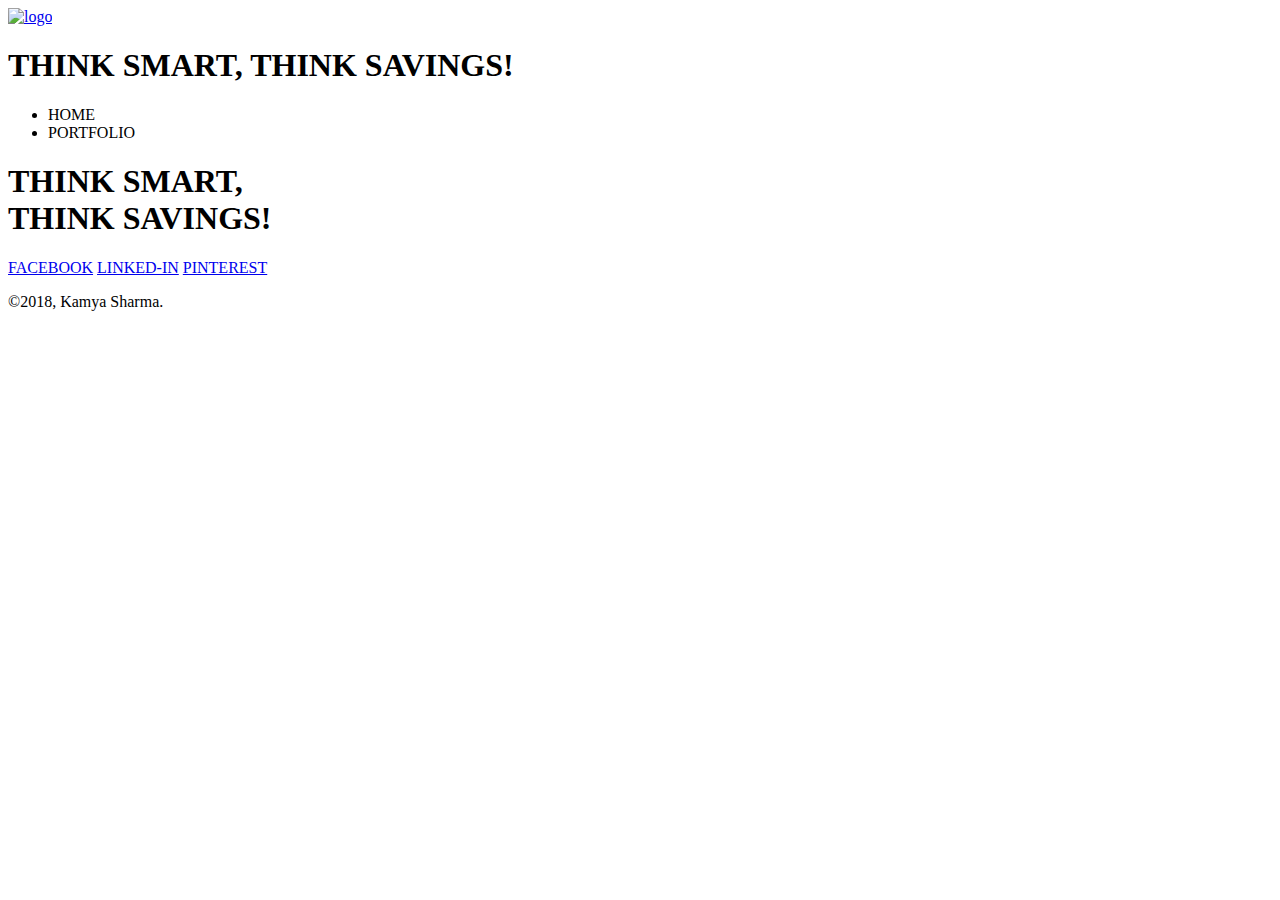
==== index.html @ 6ff6e49f "Create index.html" ====
<!DOCTYPE html>
<html lang="en">
<head>
    <meta name="viewport" content="width=device-width, user-scalable=no, initial-scale=1.0, maximum-scale=1.0, minimum-scale=1.0">
    <meta charset="UTF-8">
    <link href="https://fonts.googleapis.com/css?family=Markazi+Text%7cLato" rel="stylesheet">
    <link rel="stylesheet" href="./font-awesome/all.css">
    <link rel="stylesheet" href="./css/main.css">
    <title>Loaded Content by Ajax</title>
</head>
<body onload="pageload()">
    <header>
        <div class="container">
            <a href="index.html" class="logo"><img class="logos" src="./img/mastericon.png" alt="logo"></a>
            <h1 class="text-centered logoTag">THINK SMART, THINK SAVINGS!</h1>
        </div>
        <div class="container">
            <nav class="navigation">
                <ul>
                    <li><a class="btns">HOME</a></li>
                    <li><a class="btns">PORTFOLIO</a></li>
                </ul>
            </nav>
        </div>
        
        <div class="masthead">
            <div class="container">
                <h1>THINK SMART, 
                    <br>THINK SAVINGS!</h1>
            </div>
        </div>
    </header>
    
    <div class="container">
        <div class="main-content"></div>
    </div>
    
    <footer>
        <div class="container">
            <div class="social">
                <div class="social-icons">
                    <a href="https://www.facebook.com/" class="nav-link active">FACEBOOK</a>
                    <a href="https://www.linkedin.com/" class="nav-link active">LINKED-IN</a>
                    <a href="https://www.pinterest.com/" class="nav-link active">PINTEREST</a>
                </div>
            </div>
            <p class="copyright texts">&copy;2018, Kamya Sharma.</p>
        </div>
    </footer> 
    <script src="./js/index.js"></script>
</body>
</html>
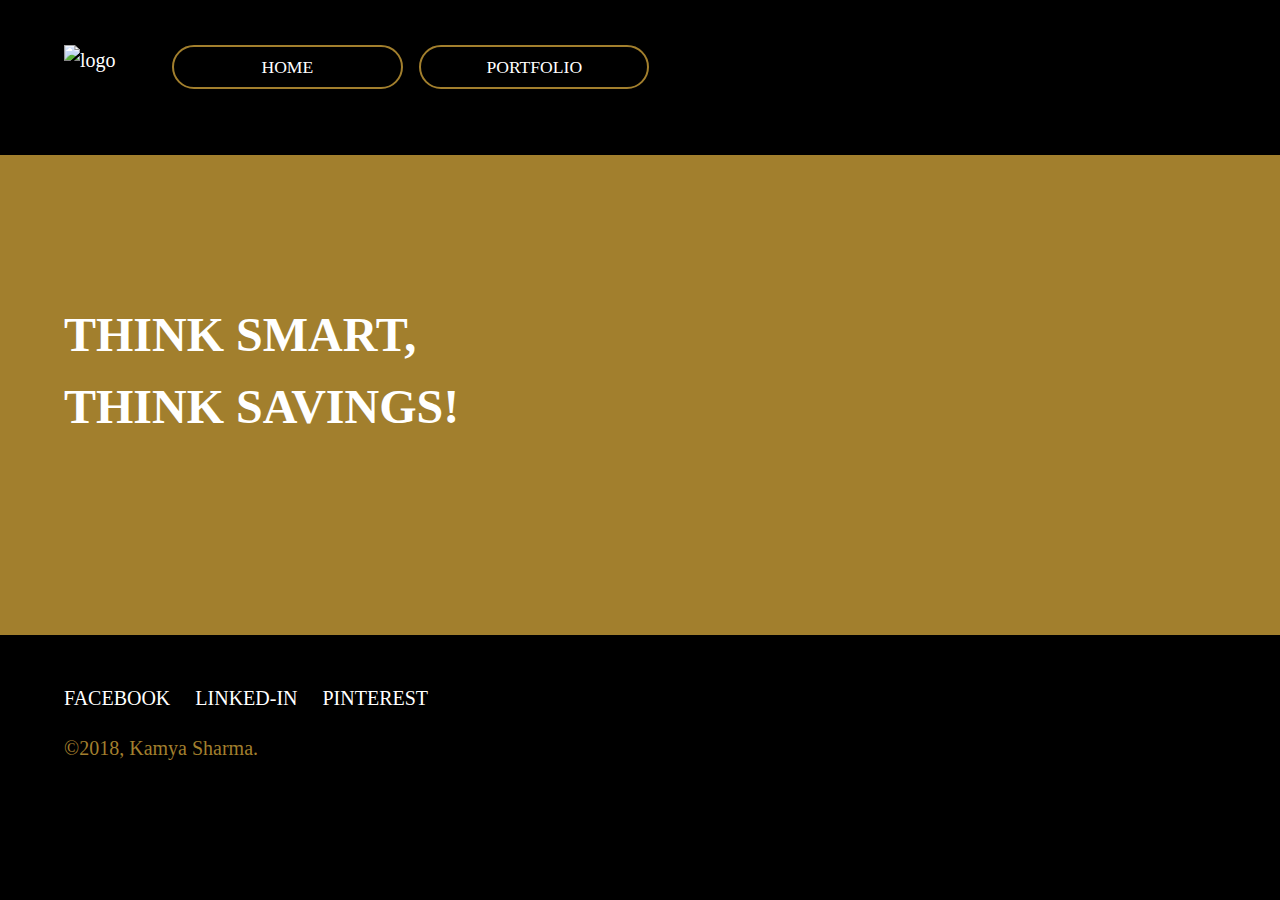
==== commit 42ff2801: "Update index.html" ====
--- a/index.html
+++ b/index.html
@@ -1,5 +1,6 @@
 <!DOCTYPE html>
 <html lang="en">
+
 <head>
     <meta name="viewport" content="width=device-width, user-scalable=no, initial-scale=1.0, maximum-scale=1.0, minimum-scale=1.0">
     <meta charset="UTF-8">
@@ -8,6 +9,7 @@
     <link rel="stylesheet" href="./css/main.css">
     <title>Loaded Content by Ajax</title>
 </head>
+
 <body onload="pageload()">
     <header>
         <div class="container">
@@ -22,19 +24,19 @@
                 </ul>
             </nav>
         </div>
-        
+
         <div class="masthead">
             <div class="container">
-                <h1>THINK SMART, 
+                <h1>THINK SMART,
                     <br>THINK SAVINGS!</h1>
             </div>
         </div>
     </header>
-    
+
     <div class="container">
         <div class="main-content"></div>
     </div>
-    
+
     <footer>
         <div class="container">
             <div class="social">
@@ -46,7 +48,8 @@
             </div>
             <p class="copyright texts">&copy;2018, Kamya Sharma.</p>
         </div>
-    </footer> 
+    </footer>
     <script src="./js/index.js"></script>
 </body>
+
 </html>
--- a/css/main.css
+++ b/css/main.css
@@ -0,0 +1,343 @@
+/*
+Color-scheme 
+#000000
+#a27f2d
+#ffffff
+*/
+
+body {
+    margin: 0 auto;
+    font-family: 'PatuaOne', serif;
+    line-height: 1.5;
+    font-size: 0.75rem;
+    background-color: #000;
+}
+
+h1,
+h2,
+h3,
+h4,
+h5,
+h6 {
+    font-family: 'PatuaOne', serif;
+    color: #fff;
+}
+
+p {
+    color: #fff;
+}
+
+h1 {
+    color: #fff;
+}
+
+h2 {
+    color: #a27f2d;
+}
+
+hr {
+    color: #a27f2d;
+}
+
+.container {
+    width: 90%;
+    margin: 0 auto;
+}
+
+.texts {
+    text-align: left;
+}
+
+img {
+    width: 100%;
+    margin: 0 auto;
+}
+
+a:link,
+a:visited,
+a:hover,
+a:active {
+    text-decoration: none;
+    color: #fff;
+}
+
+/* CONTENT */
+
+.main-content h2 {
+    text-align: center;
+    margin: 2rem;
+}
+
+#active-menu {
+    background-color: #a27f2d;
+}
+
+.float {
+    width: 100%;
+    margin: 0 auto;
+}
+
+.float figcaption {
+    text-align: center;
+    padding: 1rem;
+}
+
+.article-float {
+    margin-top: 0;
+}
+
+.portfoliobox {
+    margin: 0;
+    margin-top: 2rem;
+}
+
+.portfoliobox figcaption {
+    color: #fff;
+}
+
+/* HEADER*/
+
+.logo {
+    display: block;
+    margin: 0 auto;
+    width: 30%;
+}
+
+.logoTag {
+    margin: 0 auto;
+    text-align: center;
+}
+
+.navigation ul {
+    padding: 6px;
+}
+
+.navigation ul li {
+    list-style-type: none;
+    text-align: center;
+}
+
+.navigation ul li a {
+    font-size: 1.2rem;
+    display: block;
+    color: #fff;
+    border: 2px solid #a27f2d;
+    border-radius: 30px;
+    text-align: center;
+    margin-bottom: 1em;
+    padding: 0.6em;
+    cursor: pointer;
+}
+
+.masthead {
+    display: none;
+}
+
+/*FOOTER*/
+
+footer {
+    margin: 0 auto;
+    background-color: #000;
+    margin-top: 1rem;
+    padding-top: 2rem;
+}
+
+footer a:link,
+footer a:visited,
+footer a:hover,
+footer a:active {
+    text-decoration: none;
+    color: #fff;
+}
+
+.social-icons a {
+    padding-right: 1em;
+}
+
+.copyright {
+    padding-top: 1em;
+    padding-bottom: 0;
+    margin-bottom: 0;
+    color: #a27f2d;
+}
+
+/* PHONE */
+
+@media only screen and (min-width: 480px) {
+    .logo {
+        width: 25%;
+    }
+}
+
+@media only screen and (min-width: 576px) {
+    .logo {
+        width: 23%;
+    }
+}
+
+/* TABLETS */
+
+@media only screen and (min-width: 768px) {
+    body {
+        font-size: 1rem;
+    }
+
+    .logo {
+        width: 21%;
+    }
+
+    .logoTag {
+        display: none;
+    }
+
+    .navigation ul {
+        margin-bottom: 0;
+        margin-top: 1.5rem;
+    }
+
+    .navigation ul li {
+        text-align: center;
+        display: inline-block;
+        width: 45%;
+        margin-right: 1%;
+    }
+
+    .masthead {
+        display: block;
+        width: 100%;
+        height: 30rem;
+        margin: 0 auto;
+        background-image: url(../img/topmasthead.jpg);
+        background-size: cover;
+        background-color: #a27f2d;
+    }
+
+    .masthead h1 {
+        padding: 6em;
+    }
+
+    .float {
+        float: left;
+        width: 30%;
+        height: auto;
+        margin-left: 0;
+        margin-right: 2rem;
+        margin-bottom: 0.5rem;
+    }
+
+    .float figcaption {
+        padding-left: 0;
+        text-align: right;
+    }
+
+    /*FOOTER*/
+    .footer-logo {
+        width: 25%;
+    }
+
+    .copyright {
+        clear: both;
+        padding-top: 0px;
+    }
+
+    /*PORTFOLIO*/
+    .portfolio {
+        margin: 0 auto;
+        display: flex;
+        flex-wrap: wrap;
+        justify-content: space-between;
+    }
+
+    .portfoliobox {
+        text-align: center;
+        width: 47%;
+    }
+}
+
+/* DESKTOPS */
+
+@media only screen and (min-width: 992px) {
+    body {
+        font-size: 1.25rem;
+    }
+
+    .logo {
+        float: left;
+        width: 10%;
+        margin-top: 1.25rem;
+        margin-right: 1rem;
+    }
+
+    .navigation ul {
+        padding: 1rem 0;
+        margin-top: 1.8rem;
+        margin-bottom: 1rem;
+    }
+
+    .navigation ul li {
+        width: 20%;
+    }
+
+    .navigation ul li a {
+        font-size: 1.1rem;
+        padding: 0.4em;
+    }
+
+    .article-float {
+        clear: right;
+        float: right;
+        width: 65%;
+        margin-top: 0;
+    }
+
+    .masthead {
+        height: 20rem;
+    }
+
+    .masthead h1 {
+        padding: 7rem;
+        padding-left: 0;
+        text-align: left;
+        font-size: 3rem;
+    }
+
+    .main-content hr {
+        clear: both;
+    }
+
+    .main-content h2 {
+        text-align: left;
+        margin-left: 0;
+    }
+
+    /*footer*/
+    .footer-logo {
+        width: 20%;
+    }
+
+    /*portfolio page*/
+    .portfoliobox {
+        width: 31%;
+    }
+
+}
+
+/* Large Devices, Wide Screens */
+
+@media only screen and (min-width: 1200px) {
+
+    .logo {
+        width: 8%;
+        margin-top: 1rem;
+    }
+
+    .masthead {
+        height: 30rem;
+    }
+
+    .masthead h1 {
+        padding-top: 9rem;
+    }
+
+}
+
